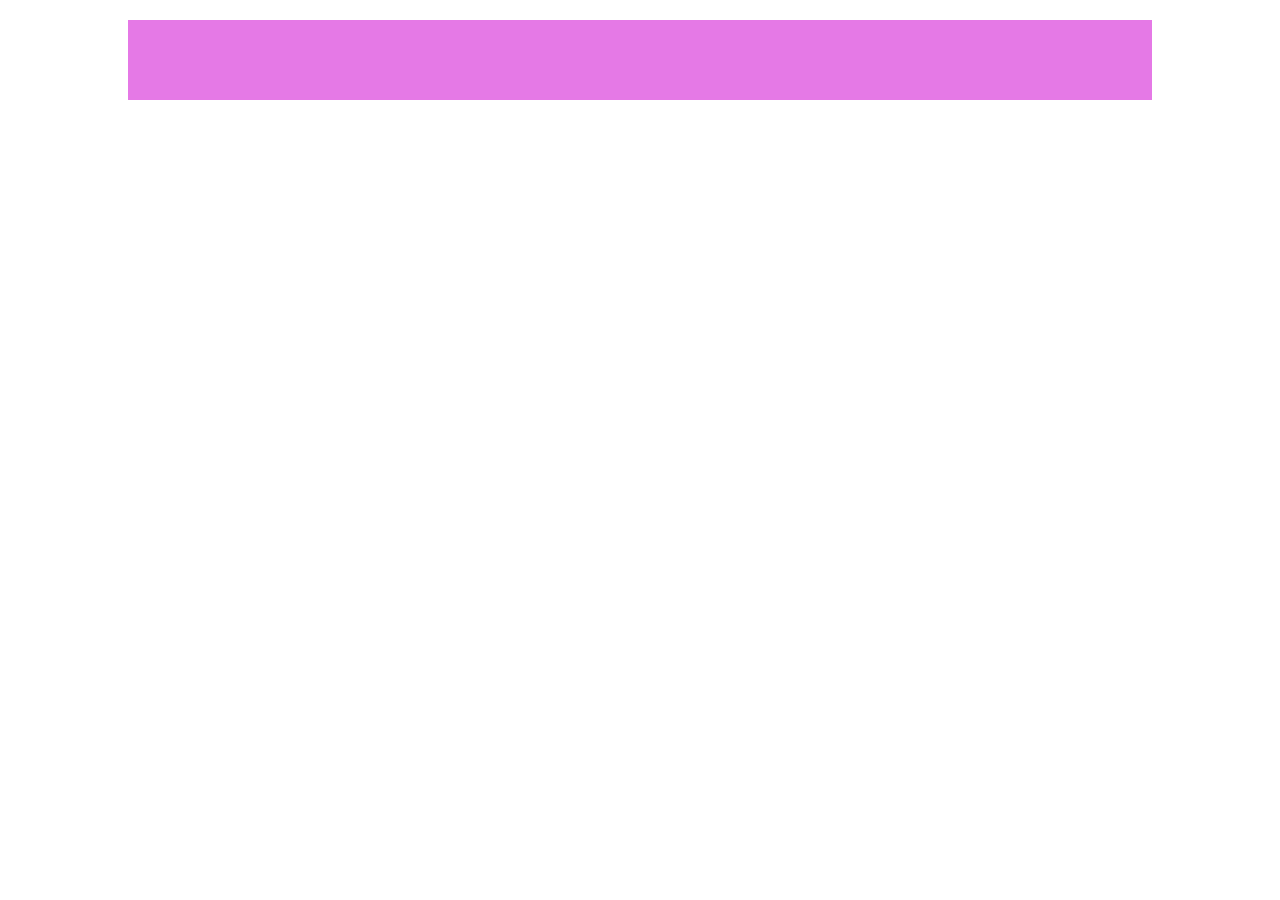
==== index.html @ 5b83ee37 "add header" ====
<!DOCTYPE html>
<html lang="en">
<head>
    <meta charset="UTF-8">
    <meta http-equiv="X-UA-Compatible" content="IE=edge">
    <meta name="viewport" content="width=device-width, initial-scale=1.0">
    <link rel="stylesheet" href="style.css">
    <title>Struttura Wp</title>
</head>
<body>
    <header>               
    </header>

    <main>
        
    </main>
    
    <footer>

    </footer>
</body>
</html>
---- style.css ----
*{
    margin: 0;
    padding: 0;
    box-sizing: border-box;
}
body{width: 100%;}
header, main, footer {
    width: 80%;
    margin: 20px auto;
}
header{
    background-color: #e579e6;
    height: 80px;
}
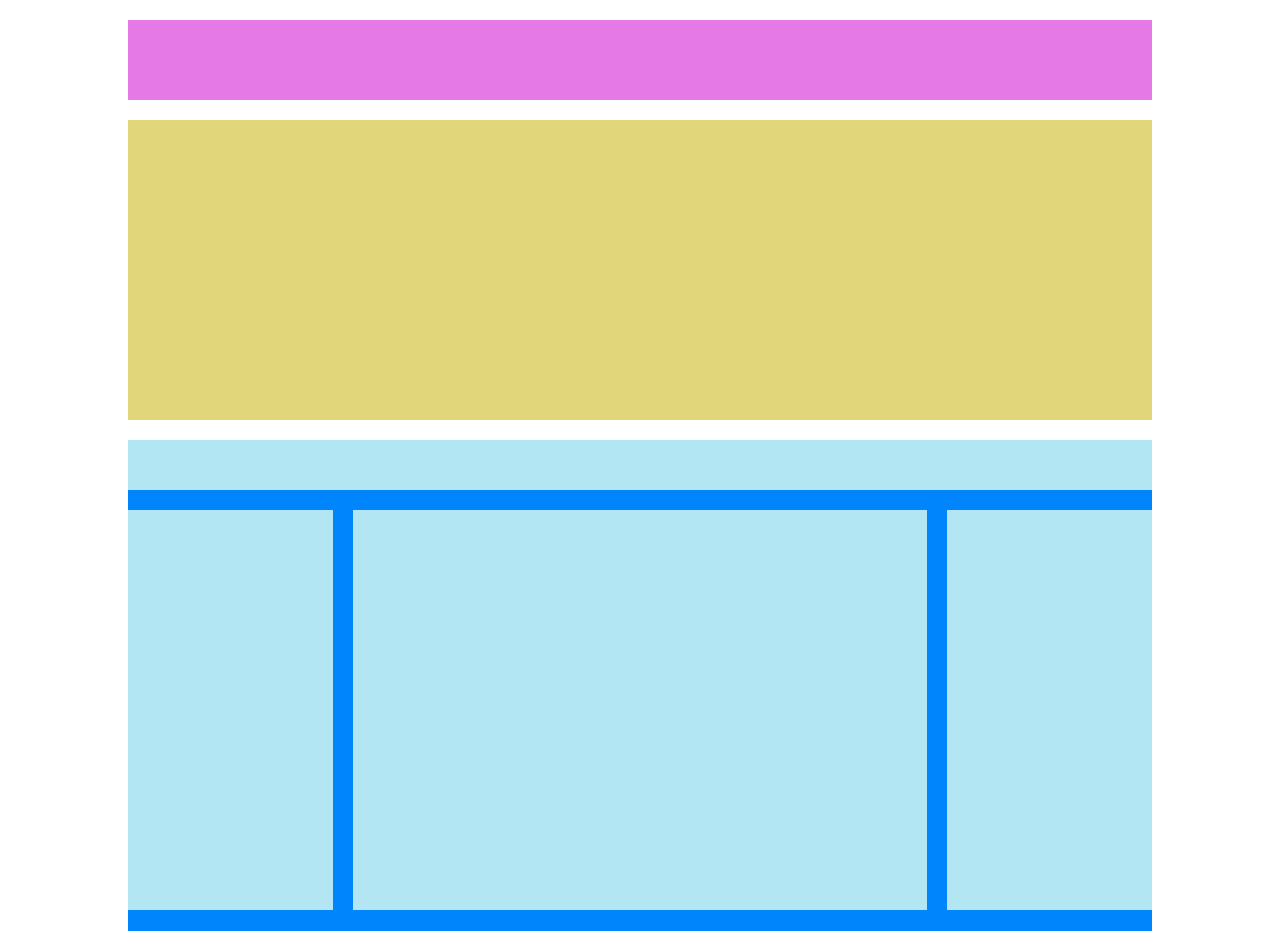
==== commit 447ae3d2: "add main section" ====
--- a/index.html
+++ b/index.html
@@ -12,9 +12,19 @@
     </header>
 
     <main>
-        
+        <div>
+            <div class="section"></div>
+            <div class="subsection">
+                <div class="subsection-header"></div>
+                <div class="clearfix"> 
+                    <div class="col-sx"></div>
+                    <div class="col-center"></div>
+                    <div class="col-dx"></div>
+                </div>
+            </div>   
+        </div> 
     </main>
-    
+
     <footer>
 
     </footer>
--- a/style.css
+++ b/style.css
@@ -12,3 +12,36 @@
     background-color: #e579e6;
     height: 80px;
 }
+
+/* Main Section*/
+.section{
+    background-color: #e1d67a;
+    height: 300px;
+    margin: 20px auto;
+}
+.subsection{
+    background-color:#0085fc;
+}
+.subsection-header{
+    background-color: #b2e6f2;
+    height: 50px;
+}
+.clearfix::after{
+    content: "";
+    display: table;
+    clear: both;
+}
+.col-sx, .col-dx {
+    float: left;
+    width: 20%;
+    background-color: #b2e6f2;
+    height: 400px;
+    margin: 2% 0;
+}
+.col-center{
+    float: left;
+    width: calc(60% - 4%);
+    background-color: #b2e6f2;
+    height:400px ;
+    margin: 2%;
+}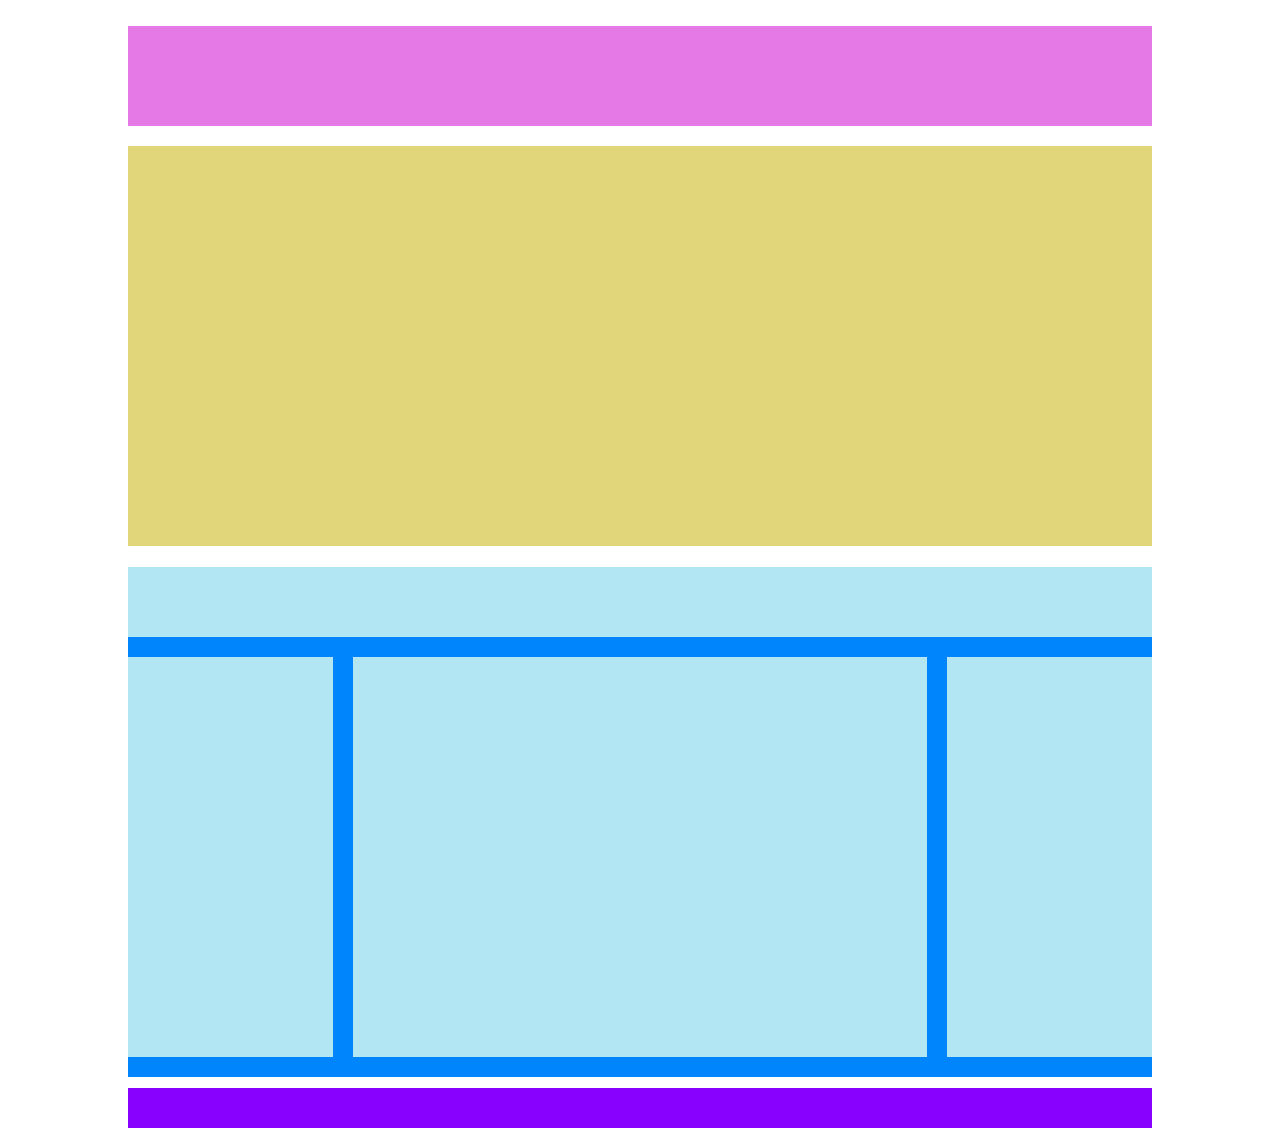
==== commit 8b827ad2: "add footer" ====
--- a/index.html
+++ b/index.html
@@ -26,7 +26,7 @@
     </main>
 
     <footer>
-
+        <div class="footer"></div>
     </footer>
 </body>
 </html>--- a/style.css
+++ b/style.css
@@ -6,25 +6,27 @@
 body{width: 100%;}
 header, main, footer {
     width: 80%;
-    margin: 20px auto;
+    margin: 0 auto;
 }
 header{
     background-color: #e579e6;
-    height: 80px;
+    height: 100px;
+    margin-top: 2% ;
 }
 
 /* Main Section*/
 .section{
     background-color: #e1d67a;
-    height: 300px;
-    margin: 20px auto;
+    height: 400px;
+    margin: 2% auto 0;
 }
 .subsection{
     background-color:#0085fc;
+    margin-top: 2%;
 }
 .subsection-header{
     background-color: #b2e6f2;
-    height: 50px;
+    height: 70px;
 }
 .clearfix::after{
     content: "";
@@ -44,4 +46,11 @@
     background-color: #b2e6f2;
     height:400px ;
     margin: 2%;
+}
+
+/* Footer */
+.footer{
+    height: 40px;
+    background-color: #8801fe;
+    margin: 1% 0;
 }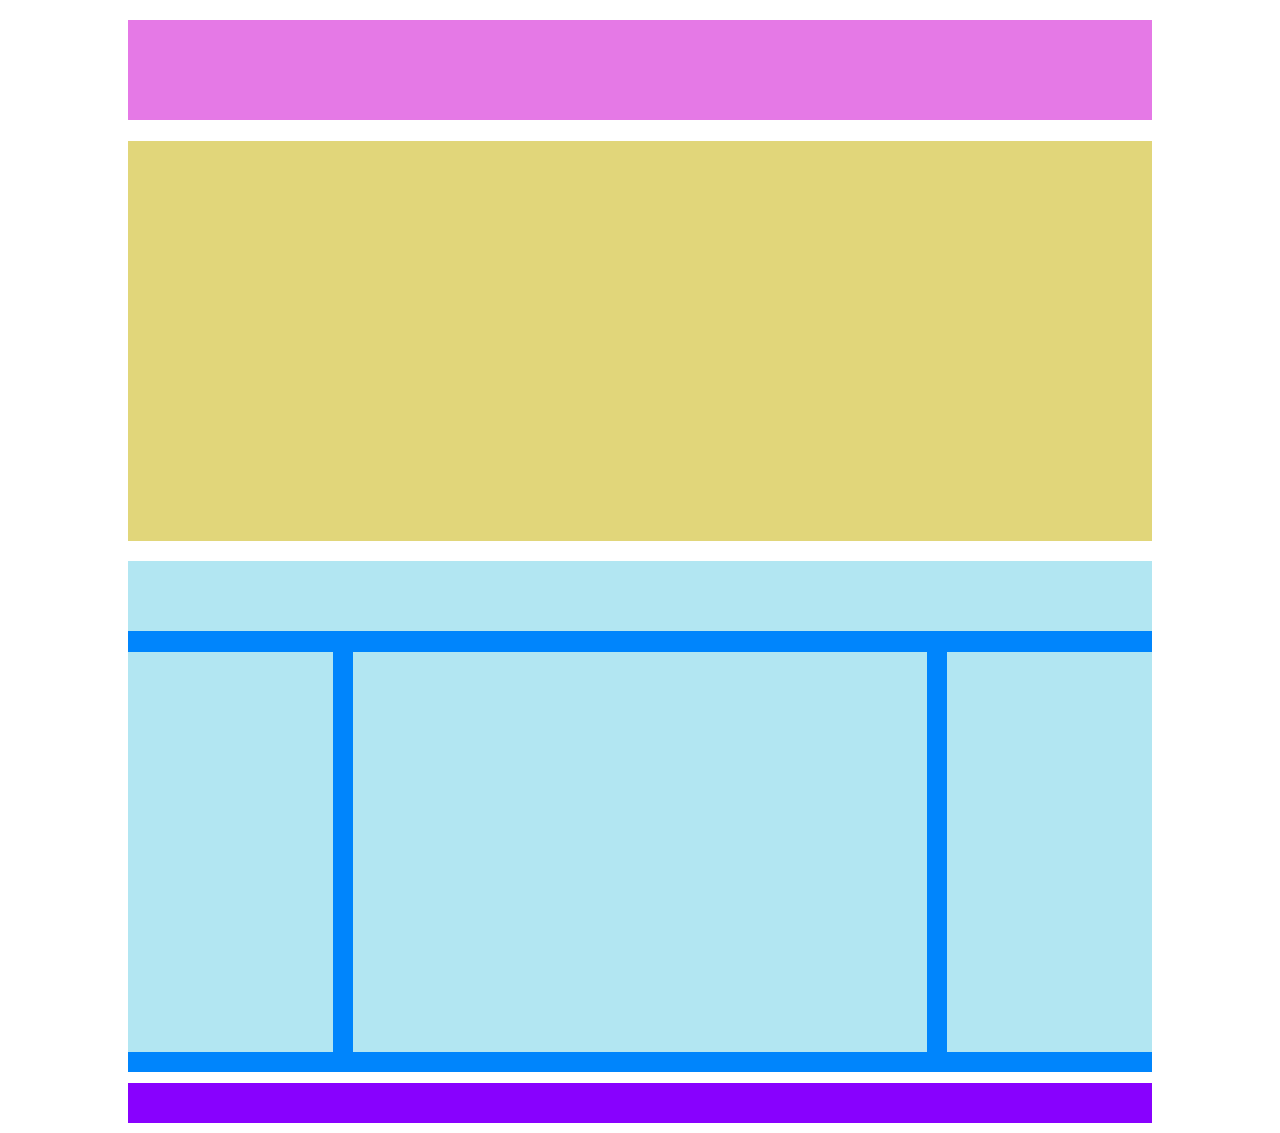
==== commit 785f2307: "add class header" ====
--- a/index.html
+++ b/index.html
@@ -8,7 +8,8 @@
     <title>Struttura Wp</title>
 </head>
 <body>
-    <header>               
+    <header>
+        <div class="header"></div>               
     </header>
 
     <main>
--- a/style.css
+++ b/style.css
@@ -8,7 +8,7 @@
     width: 80%;
     margin: 0 auto;
 }
-header{
+.header{
     background-color: #e579e6;
     height: 100px;
     margin-top: 2% ;
